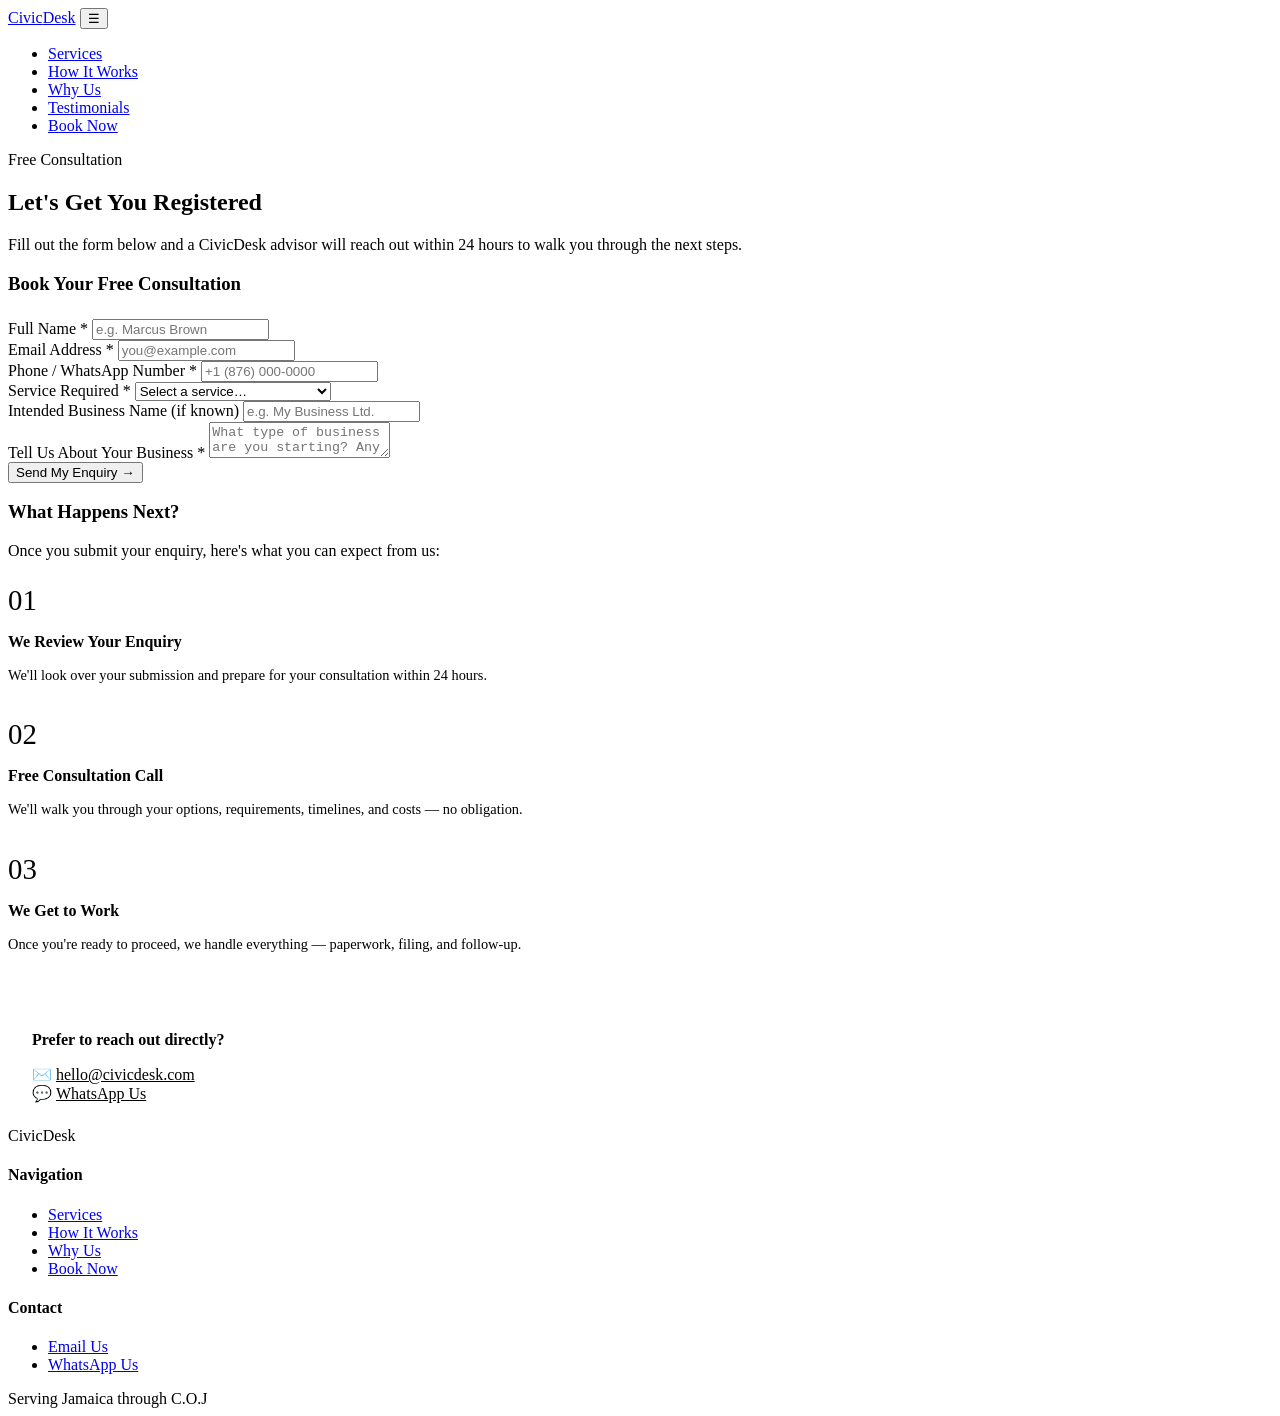
==== booking.html @ b0fad908 "Add files via upload" ====
<!DOCTYPE html>
<html lang="en">
<head>
  <meta charset="UTF-8" />
  <meta name="viewport" content="width=device-width, initial-scale=1.0" />
  <meta name="description" content="Book a free consultation with CivicDesk — Jamaica's trusted business registration service." />
  <title>Book a Consultation — CivicDesk</title>
  <link rel="preconnect" href="https://fonts.googleapis.com" />
  <link rel="preconnect" href="https://fonts.gstatic.com" crossorigin />
  <link rel="stylesheet" href="css/style.css" />
  <script src="js/config.js"></script>
  <script src="js/router.js"></script>
</head>
<body>

  <!-- ── NAVIGATION ───────────────────────────────────────── -->
  <nav id="main-nav" aria-label="Main navigation">
    <div class="container">
      <div class="nav-inner">
        <a href="index.html" class="nav-logo">Civic<span>Desk</span></a>
        <button id="nav-toggle" aria-label="Toggle menu" aria-expanded="false">☰</button>
        <ul id="nav-menu" role="list">
          <li><a href="index.html#services" class="nav-link">Services</a></li>
          <li><a href="index.html#how-it-works" class="nav-link">How It Works</a></li>
          <li><a href="index.html#benefits" class="nav-link">Why Us</a></li>
          <li><a href="index.html#testimonials" class="nav-link">Testimonials</a></li>
          <li><a href="booking.html" class="btn btn-primary nav-cta">Book Now</a></li>
        </ul>
      </div>
    </div>
  </nav>

  <!-- ── BOOKING HERO ──────────────────────────────────────── -->
  <section class="booking-hero" aria-label="Booking header">
    <div class="container">
      <span class="section-label">Free Consultation</span>
      <h1>Let's Get You Registered</h1>
      <p>Fill out the form below and a CivicDesk advisor will reach out within 24 hours to walk you through the next steps.</p>
    </div>
  </section>

  <!-- ── BOOKING BODY ──────────────────────────────────────── -->
  <section class="booking-body" aria-label="Booking form">
    <div class="container">
      <div class="booking-grid">

        <!-- FORM -->
        <div class="booking-form-wrap reveal">
          <h3 style="color:var(--navy);margin-bottom:1.5rem;">Book Your Free Consultation</h3>

          <!-- Formspree form — replace YOUR_FORMSPREE_ID with your real ID -->
          <form id="booking-form" action="https://formspree.io/f/YOUR_FORMSPREE_ID" method="POST">

            <div class="form-group">
              <label for="name">Full Name *</label>
              <input type="text" id="name" name="name" placeholder="e.g. Marcus Brown" required />
            </div>

            <div class="form-group">
              <label for="email">Email Address *</label>
              <input type="email" id="email" name="email" placeholder="you@example.com" required />
            </div>

            <div class="form-group">
              <label for="phone">Phone / WhatsApp Number *</label>
              <input type="tel" id="phone" name="phone" placeholder="+1 (876) 000-0000" required />
            </div>

            <div class="form-group">
              <label for="service">Service Required *</label>
              <select id="service" name="service" required>
                <option value="" disabled selected>Select a service…</option>
                <option value="small">Small Company Registration</option>
                <option value="large">Large Business Registration</option>
                <option value="unsure">Not Sure — I Need Guidance</option>
              </select>
            </div>

            <div class="form-group">
              <label for="business-name">Intended Business Name (if known)</label>
              <input type="text" id="business-name" name="business_name" placeholder="e.g. My Business Ltd." />
            </div>

            <div class="form-group">
              <label for="message">Tell Us About Your Business *</label>
              <textarea id="message" name="message" placeholder="What type of business are you starting? Any questions or concerns?" required></textarea>
            </div>

            <!-- Honeypot spam field -->
            <input type="text" name="_gotcha" style="display:none" />
            <input type="hidden" name="_subject" value="New CivicDesk Consultation Booking" />
            <input type="hidden" name="_next" value="booking.html?success=true" />

            <button type="submit" class="btn btn-primary form-submit">Send My Enquiry →</button>
          </form>

          <!-- Success message (shown after redirect) -->
          <div id="form-success" style="display:none; text-align:center; padding:2rem 0;">
            <div style="font-size:2.5rem; margin-bottom:1rem;">✅</div>
            <h3 style="color:var(--navy); margin-bottom:0.5rem;">We've Got Your Enquiry!</h3>
            <p>A CivicDesk advisor will contact you within 24 hours. Check your email for confirmation.</p>
          </div>
        </div>

        <!-- INFO PANEL -->
        <div class="booking-info reveal">
          <h3>What Happens Next?</h3>
          <p>Once you submit your enquiry, here's what you can expect from us:</p>

          <div style="display:flex;flex-direction:column;gap:1.25rem;margin:1.5rem 0;">
            <div class="step" style="border:none;padding:0;grid-template-columns:48px 1fr;gap:1rem;">
              <div class="step-number" style="font-size:1.8rem;color:var(--gold);">01</div>
              <div class="step-body">
                <h3 style="font-size:1rem;">We Review Your Enquiry</h3>
                <p style="font-size:0.9rem;">We'll look over your submission and prepare for your consultation within 24 hours.</p>
              </div>
            </div>
            <div class="step" style="border:none;padding:0;grid-template-columns:48px 1fr;gap:1rem;">
              <div class="step-number" style="font-size:1.8rem;color:var(--gold);">02</div>
              <div class="step-body">
                <h3 style="font-size:1rem;">Free Consultation Call</h3>
                <p style="font-size:0.9rem;">We'll walk you through your options, requirements, timelines, and costs — no obligation.</p>
              </div>
            </div>
            <div class="step" style="border:none;padding:0;grid-template-columns:48px 1fr;gap:1rem;">
              <div class="step-number" style="font-size:1.8rem;color:var(--gold);">03</div>
              <div class="step-body">
                <h3 style="font-size:1rem;">We Get to Work</h3>
                <p style="font-size:0.9rem;">Once you're ready to proceed, we handle everything — paperwork, filing, and follow-up.</p>
              </div>
            </div>
          </div>

          <div style="background:var(--cream-dark);border-radius:var(--radius);padding:1.5rem;margin-top:1rem;">
            <h3 style="font-size:1rem;color:var(--navy);margin-bottom:1rem;">Prefer to reach out directly?</h3>
            <div class="booking-contact-items">
              <div class="booking-contact-item">
                <span class="icon">✉️</span>
                <a href="#" class="email-link" style="color:var(--navy);font-weight:500;">hello@civicdesk.com</a>
              </div>
              <div class="booking-contact-item">
                <span class="icon">💬</span>
                <a href="#" class="whatsapp-link" style="color:var(--navy);font-weight:500;">WhatsApp Us</a>
              </div>
            </div>
          </div>
        </div>

      </div>
    </div>
  </section>

  <!-- ── FOOTER ────────────────────────────────────────────── -->
  <footer aria-label="Site footer">
    <div class="container">
      <div class="footer-inner">
        <div class="footer-brand">
          <div class="nav-logo">Civic<span>Desk</span></div>
          <p id="footer-tagline"></p>
        </div>
        <div class="footer-col">
          <h4>Navigation</h4>
          <ul role="list">
            <li><a href="index.html#services">Services</a></li>
            <li><a href="index.html#how-it-works">How It Works</a></li>
            <li><a href="index.html#benefits">Why Us</a></li>
            <li><a href="booking.html">Book Now</a></li>
          </ul>
        </div>
        <div class="footer-col">
          <h4>Contact</h4>
          <ul role="list">
            <li><a href="#" class="email-link">Email Us</a></li>
            <li><a href="#" class="whatsapp-link">WhatsApp Us</a></li>
          </ul>
        </div>
      </div>
      <div class="footer-bottom">
        <span id="footer-copy"></span>
        <span class="footer-powered">Serving Jamaica through C.O.J</span>
      </div>
    </div>
  </footer>

  <script src="js/main.js"></script>
  <script>
    // Show success message if redirected back after form submit
    if (new URLSearchParams(window.location.search).get("success") === "true") {
      document.getElementById("booking-form").style.display = "none";
      document.getElementById("form-success").style.display = "block";
    }
  </script>

</body>
</html>
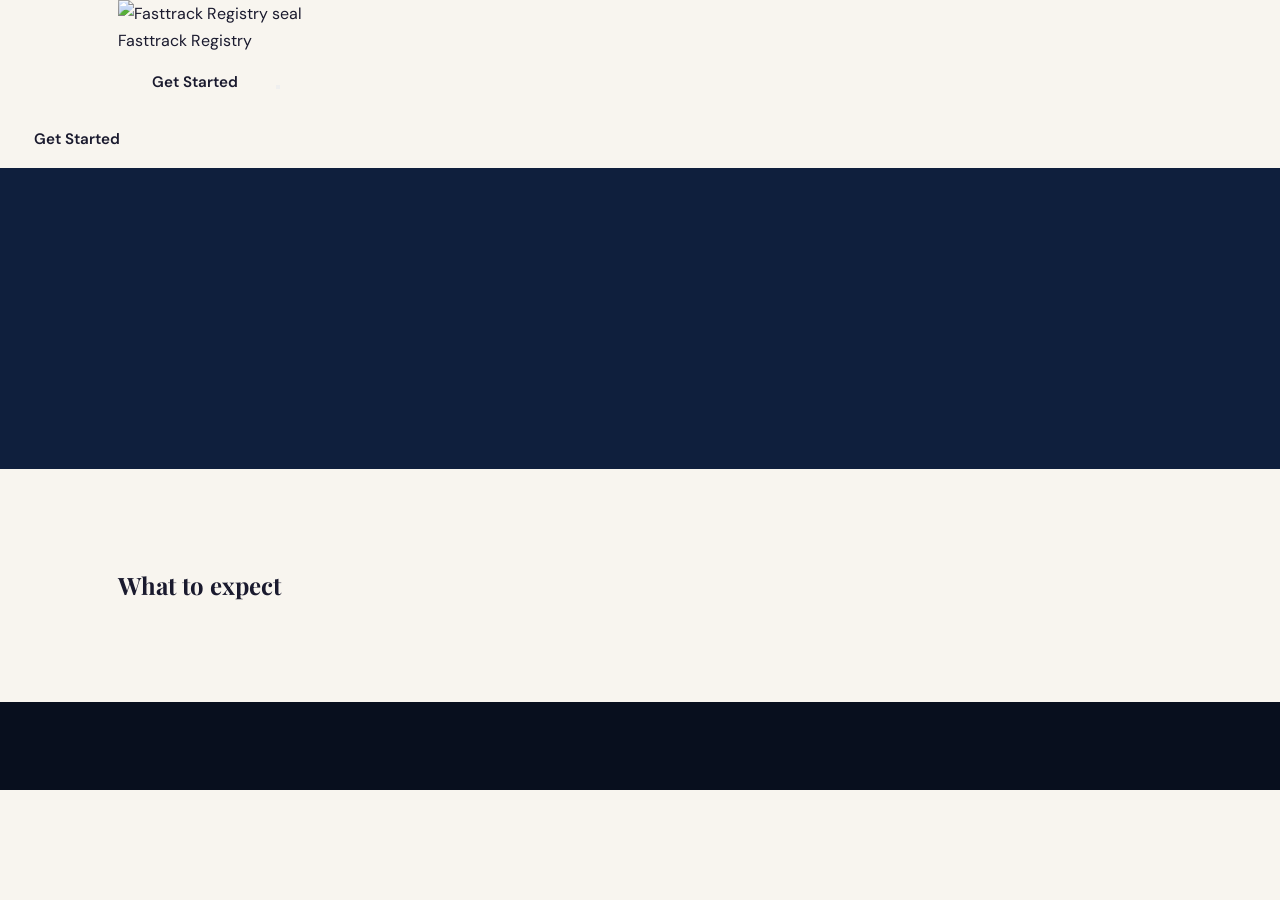
==== commit 60bbe48e: "Add files via upload" ====
--- a/booking.html
+++ b/booking.html
@@ -3,193 +3,103 @@
 <head>
   <meta charset="UTF-8" />
   <meta name="viewport" content="width=device-width, initial-scale=1.0" />
-  <meta name="description" content="Book a free consultation with CivicDesk — Jamaica's trusted business registration service." />
-  <title>Book a Consultation — CivicDesk</title>
-  <link rel="preconnect" href="https://fonts.googleapis.com" />
-  <link rel="preconnect" href="https://fonts.gstatic.com" crossorigin />
-  <link rel="stylesheet" href="css/style.css" />
-  <script src="js/config.js"></script>
-  <script src="js/router.js"></script>
+  <title>Book a Consultation — Fasttrack Registry | Jamaica</title>
+  <meta name="description" content="Get in touch with Fasttrack Registry to start your business registration. Reach us via WhatsApp or email for a free consultation." />
+
+  <!-- Open Graph -->
+  <meta property="og:type"        content="website" />
+  <meta property="og:url"         content="https://fasttrackregistry.com/booking.html" />
+  <meta property="og:title"       content="Book a Consultation — Fasttrack Registry" />
+  <meta property="og:description" content="Get in touch with Fasttrack Registry to start your business registration." />
+
+  <link rel="canonical" href="https://fasttrackregistry.com/booking.html" />
+  <link rel="stylesheet" href="./css/style.css" />
 </head>
-<body>
+<body data-page="booking">
 
-  <!-- ── NAVIGATION ───────────────────────────────────────── -->
-  <nav id="main-nav" aria-label="Main navigation">
-    <div class="container">
-      <div class="nav-inner">
-        <a href="index.html" class="nav-logo">Civic<span>Desk</span></a>
-        <button id="nav-toggle" aria-label="Toggle menu" aria-expanded="false">☰</button>
-        <ul id="nav-menu" role="list">
-          <li><a href="index.html#services" class="nav-link">Services</a></li>
-          <li><a href="index.html#how-it-works" class="nav-link">How It Works</a></li>
-          <li><a href="index.html#benefits" class="nav-link">Why Us</a></li>
-          <li><a href="index.html#testimonials" class="nav-link">Testimonials</a></li>
-          <li><a href="booking.html" class="btn btn-primary nav-cta">Book Now</a></li>
-        </ul>
-      </div>
+  <!-- ── Navigation ─────────────────────────────────────── -->
+  <header data-nav role="banner">
+    <div class="container nav__inner">
+      <a href="./index.html" class="nav__logo" aria-label="Fasttrack Registry home">
+        <img src="./assets/logo.svg" alt="Fasttrack Registry seal" class="nav__logo-img"/>
+        <span data-nav-logo>Fasttrack <span>Registry</span></span>
+      </a>
+
+      <nav aria-label="Main navigation">
+        <ul class="nav__links" data-nav-links></ul>
+      </nav>
+
+      <a href="./booking.html" class="btn btn--primary nav__cta" data-nav-cta>Get Started</a>
+
+      <button
+        class="nav__toggle"
+        data-nav-toggle
+        aria-label="Open menu"
+        aria-expanded="false"
+        aria-controls="mobile-menu-booking"
+      >
+        <span></span><span></span><span></span>
+      </button>
     </div>
+  </header>
+
+  <!-- Mobile menu -->
+  <nav id="mobile-menu-booking" data-nav-mobile aria-label="Mobile navigation">
+    <ul data-nav-links></ul>
+    <a href="./booking.html" class="btn btn--primary" data-nav-cta>Get Started</a>
   </nav>
 
-  <!-- ── BOOKING HERO ──────────────────────────────────────── -->
-  <section class="booking-hero" aria-label="Booking header">
-    <div class="container">
-      <span class="section-label">Free Consultation</span>
-      <h1>Let's Get You Registered</h1>
-      <p>Fill out the form below and a CivicDesk advisor will reach out within 24 hours to walk you through the next steps.</p>
-    </div>
-  </section>
+  <main>
 
-  <!-- ── BOOKING BODY ──────────────────────────────────────── -->
-  <section class="booking-body" aria-label="Booking form">
-    <div class="container">
-      <div class="booking-grid">
+    <!-- ── Booking Hero ───────────────────────────────────── -->
+    <section class="booking-hero" aria-labelledby="booking-heading">
+      <div class="container">
+        <p class="section-label" data-booking-eyebrow></p>
+        <h1 id="booking-heading" data-booking-heading></h1>
+        <p data-booking-sub></p>
+      </div>
+    </section>
 
-        <!-- FORM -->
-        <div class="booking-form-wrap reveal">
-          <h3 style="color:var(--navy);margin-bottom:1.5rem;">Book Your Free Consultation</h3>
+    <!-- ── Contact Options ────────────────────────────────── -->
+    <section class="booking-section" aria-label="Contact options">
+      <div class="container">
+        <div class="contact-options" data-booking-options></div>
 
-          <!-- Formspree form — replace YOUR_FORMSPREE_ID with your real ID -->
-          <form id="booking-form" action="https://formspree.io/f/YOUR_FORMSPREE_ID" method="POST">
-
-            <div class="form-group">
-              <label for="name">Full Name *</label>
-              <input type="text" id="name" name="name" placeholder="e.g. Marcus Brown" required />
-            </div>
-
-            <div class="form-group">
-              <label for="email">Email Address *</label>
-              <input type="email" id="email" name="email" placeholder="you@example.com" required />
-            </div>
-
-            <div class="form-group">
-              <label for="phone">Phone / WhatsApp Number *</label>
-              <input type="tel" id="phone" name="phone" placeholder="+1 (876) 000-0000" required />
-            </div>
-
-            <div class="form-group">
-              <label for="service">Service Required *</label>
-              <select id="service" name="service" required>
-                <option value="" disabled selected>Select a service…</option>
-                <option value="small">Small Company Registration</option>
-                <option value="large">Large Business Registration</option>
-                <option value="unsure">Not Sure — I Need Guidance</option>
-              </select>
-            </div>
-
-            <div class="form-group">
-              <label for="business-name">Intended Business Name (if known)</label>
-              <input type="text" id="business-name" name="business_name" placeholder="e.g. My Business Ltd." />
-            </div>
-
-            <div class="form-group">
-              <label for="message">Tell Us About Your Business *</label>
-              <textarea id="message" name="message" placeholder="What type of business are you starting? Any questions or concerns?" required></textarea>
-            </div>
-
-            <!-- Honeypot spam field -->
-            <input type="text" name="_gotcha" style="display:none" />
-            <input type="hidden" name="_subject" value="New CivicDesk Consultation Booking" />
-            <input type="hidden" name="_next" value="booking.html?success=true" />
-
-            <button type="submit" class="btn btn-primary form-submit">Send My Enquiry →</button>
-          </form>
-
-          <!-- Success message (shown after redirect) -->
-          <div id="form-success" style="display:none; text-align:center; padding:2rem 0;">
-            <div style="font-size:2.5rem; margin-bottom:1rem;">✅</div>
-            <h3 style="color:var(--navy); margin-bottom:0.5rem;">We've Got Your Enquiry!</h3>
-            <p>A CivicDesk advisor will contact you within 24 hours. Check your email for confirmation.</p>
-          </div>
-        </div>
-
-        <!-- INFO PANEL -->
-        <div class="booking-info reveal">
-          <h3>What Happens Next?</h3>
-          <p>Once you submit your enquiry, here's what you can expect from us:</p>
-
-          <div style="display:flex;flex-direction:column;gap:1.25rem;margin:1.5rem 0;">
-            <div class="step" style="border:none;padding:0;grid-template-columns:48px 1fr;gap:1rem;">
-              <div class="step-number" style="font-size:1.8rem;color:var(--gold);">01</div>
-              <div class="step-body">
-                <h3 style="font-size:1rem;">We Review Your Enquiry</h3>
-                <p style="font-size:0.9rem;">We'll look over your submission and prepare for your consultation within 24 hours.</p>
-              </div>
-            </div>
-            <div class="step" style="border:none;padding:0;grid-template-columns:48px 1fr;gap:1rem;">
-              <div class="step-number" style="font-size:1.8rem;color:var(--gold);">02</div>
-              <div class="step-body">
-                <h3 style="font-size:1rem;">Free Consultation Call</h3>
-                <p style="font-size:0.9rem;">We'll walk you through your options, requirements, timelines, and costs — no obligation.</p>
-              </div>
-            </div>
-            <div class="step" style="border:none;padding:0;grid-template-columns:48px 1fr;gap:1rem;">
-              <div class="step-number" style="font-size:1.8rem;color:var(--gold);">03</div>
-              <div class="step-body">
-                <h3 style="font-size:1rem;">We Get to Work</h3>
-                <p style="font-size:0.9rem;">Once you're ready to proceed, we handle everything — paperwork, filing, and follow-up.</p>
-              </div>
-            </div>
-          </div>
-
-          <div style="background:var(--cream-dark);border-radius:var(--radius);padding:1.5rem;margin-top:1rem;">
-            <h3 style="font-size:1rem;color:var(--navy);margin-bottom:1rem;">Prefer to reach out directly?</h3>
-            <div class="booking-contact-items">
-              <div class="booking-contact-item">
-                <span class="icon">✉️</span>
-                <a href="#" class="email-link" style="color:var(--navy);font-weight:500;">hello@civicdesk.com</a>
-              </div>
-              <div class="booking-contact-item">
-                <span class="icon">💬</span>
-                <a href="#" class="whatsapp-link" style="color:var(--navy);font-weight:500;">WhatsApp Us</a>
-              </div>
-            </div>
-          </div>
-        </div>
-
-      </div>
-    </div>
-  </section>
-
-  <!-- ── FOOTER ────────────────────────────────────────────── -->
-  <footer aria-label="Site footer">
-    <div class="container">
-      <div class="footer-inner">
-        <div class="footer-brand">
-          <div class="nav-logo">Civic<span>Desk</span></div>
-          <p id="footer-tagline"></p>
-        </div>
-        <div class="footer-col">
-          <h4>Navigation</h4>
-          <ul role="list">
-            <li><a href="index.html#services">Services</a></li>
-            <li><a href="index.html#how-it-works">How It Works</a></li>
-            <li><a href="index.html#benefits">Why Us</a></li>
-            <li><a href="booking.html">Book Now</a></li>
-          </ul>
-        </div>
-        <div class="footer-col">
-          <h4>Contact</h4>
-          <ul role="list">
-            <li><a href="#" class="email-link">Email Us</a></li>
-            <li><a href="#" class="whatsapp-link">WhatsApp Us</a></li>
-          </ul>
+        <div class="booking-reassurances" data-reveal>
+          <h3>What to expect</h3>
+          <ul data-booking-reassurances></ul>
         </div>
       </div>
-      <div class="footer-bottom">
-        <span id="footer-copy"></span>
-        <span class="footer-powered">Serving Jamaica through C.O.J</span>
+    </section>
+
+  </main>
+
+  <!-- ── Footer ────────────────────────────────────────────── -->
+  <footer role="contentinfo">
+    <div class="container">
+      <div class="footer__inner">
+        <div>
+          <p class="footer__brand-name" data-footer-logo></p>
+          <p class="footer__tagline" data-footer-tagline></p>
+        </div>
+        <nav aria-label="Footer navigation">
+          <ul class="footer__links" data-footer-links></ul>
+        </nav>
+        <div class="footer__contact">
+          <a href="#" data-footer-email-link>
+            <span data-footer-email></span>
+          </a>
+          <a href="#" data-footer-whatsapp-link target="_blank" rel="noopener">
+            <span data-footer-whatsapp></span>
+          </a>
+        </div>
       </div>
+      <p class="footer__bottom" data-footer-legal></p>
     </div>
   </footer>
 
-  <script src="js/main.js"></script>
-  <script>
-    // Show success message if redirected back after form submit
-    if (new URLSearchParams(window.location.search).get("success") === "true") {
-      document.getElementById("booking-form").style.display = "none";
-      document.getElementById("form-success").style.display = "block";
-    }
-  </script>
-
+  <script src="./js/config.js"></script>
+  <script src="./js/router.js" defer></script>
+  <script src="./js/main.js"   defer></script>
 </body>
 </html>
--- a/css/style.css
+++ b/css/style.css
@@ -0,0 +1,609 @@
+/* ============================================================
+   CIVICDESK — MAIN STYLESHEET
+   Refined editorial aesthetic: Deep navy + Gold on cream
+   Fonts: Playfair Display (display) + DM Sans (body)
+   ============================================================ */
+
+@import url('https://fonts.googleapis.com/css2?family=Playfair+Display:wght@700;900&family=DM+Sans:wght@300;400;500;600&display=swap');
+
+/* ── TOKENS ─────────────────────────────────────────────── */
+:root {
+  --navy:       #0f1f3d;
+  --navy-mid:   #1a2f55;
+  --navy-light: #243d6e;
+  --gold:       #c9973a;
+  --gold-light: #e8b96a;
+  --cream:      #f8f5ef;
+  --cream-dark: #ede9e1;
+  --white:      #ffffff;
+  --text-dark:  #1a1a2e;
+  --text-mid:   #4a5568;
+  --text-light: #8a9bb0;
+
+  --font-display: 'Playfair Display', Georgia, serif;
+  --font-body:    'DM Sans', system-ui, sans-serif;
+
+  --radius:  12px;
+  --radius-lg: 20px;
+  --shadow:  0 4px 24px rgba(15,31,61,0.10);
+  --shadow-lg: 0 12px 48px rgba(15,31,61,0.18);
+
+  --transition: 0.28s cubic-bezier(0.4,0,0.2,1);
+  --max-w: 1140px;
+  --section-pad: clamp(4rem, 8vw, 7rem);
+}
+
+/* ── RESET ───────────────────────────────────────────────── */
+*, *::before, *::after { box-sizing: border-box; margin: 0; padding: 0; }
+html { scroll-behavior: smooth; font-size: 16px; }
+body {
+  font-family: var(--font-body);
+  background: var(--cream);
+  color: var(--text-dark);
+  line-height: 1.7;
+  overflow-x: hidden;
+}
+img { max-width: 100%; display: block; }
+a { text-decoration: none; color: inherit; }
+ul { list-style: none; }
+
+/* ── TYPOGRAPHY ─────────────────────────────────────────── */
+h1, h2, h3 { font-family: var(--font-display); line-height: 1.15; }
+h1 { font-size: clamp(2.6rem, 6vw, 4.4rem); font-weight: 900; }
+h2 { font-size: clamp(2rem, 4vw, 3rem); font-weight: 700; }
+h3 { font-size: clamp(1.15rem, 2.5vw, 1.5rem); font-weight: 700; }
+p  { font-size: clamp(0.95rem, 1.5vw, 1.08rem); color: var(--text-mid); }
+
+.section-label {
+  font-family: var(--font-body);
+  font-size: 0.75rem;
+  font-weight: 600;
+  letter-spacing: 0.2em;
+  text-transform: uppercase;
+  color: var(--gold);
+  margin-bottom: 0.75rem;
+  display: block;
+}
+
+/* ── LAYOUT ──────────────────────────────────────────────── */
+.container {
+  max-width: var(--max-w);
+  margin: 0 auto;
+  padding: 0 clamp(1.25rem, 5vw, 3rem);
+}
+section { padding: var(--section-pad) 0; }
+
+/* ── BUTTONS ─────────────────────────────────────────────── */
+.btn {
+  display: inline-flex;
+  align-items: center;
+  gap: 0.5rem;
+  padding: 0.85rem 2rem;
+  border-radius: 6px;
+  font-family: var(--font-body);
+  font-size: 0.95rem;
+  font-weight: 600;
+  cursor: pointer;
+  border: 2px solid transparent;
+  transition: all var(--transition);
+  white-space: nowrap;
+}
+.btn-primary {
+  background: var(--gold);
+  color: var(--navy);
+  border-color: var(--gold);
+}
+.btn-primary:hover {
+  background: var(--gold-light);
+  border-color: var(--gold-light);
+  transform: translateY(-2px);
+  box-shadow: 0 8px 24px rgba(201,151,58,0.35);
+}
+.btn-outline {
+  background: transparent;
+  color: var(--navy);
+  border-color: var(--navy);
+}
+.btn-outline:hover {
+  background: var(--navy);
+  color: var(--white);
+  transform: translateY(-2px);
+}
+.btn-ghost {
+  background: rgba(255,255,255,0.12);
+  color: var(--white);
+  border-color: rgba(255,255,255,0.3);
+}
+.btn-ghost:hover {
+  background: rgba(255,255,255,0.22);
+  border-color: rgba(255,255,255,0.5);
+  transform: translateY(-2px);
+}
+
+/* ── SCROLL REVEAL ───────────────────────────────────────── */
+.reveal {
+  opacity: 0;
+  transform: translateY(28px);
+  transition: opacity 0.65s ease, transform 0.65s ease;
+}
+.revealed {
+  opacity: 1;
+  transform: translateY(0);
+}
+
+/* ── NAVIGATION ──────────────────────────────────────────── */
+#main-nav {
+  position: fixed;
+  top: 0; left: 0; right: 0;
+  z-index: 1000;
+  padding: 1.25rem 0;
+  transition: all var(--transition);
+  background: transparent;
+}
+#main-nav.scrolled {
+  background: rgba(15,31,61,0.97);
+  backdrop-filter: blur(12px);
+  padding: 0.85rem 0;
+  box-shadow: 0 2px 20px rgba(0,0,0,0.25);
+}
+.nav-inner {
+  display: flex;
+  align-items: center;
+  justify-content: space-between;
+  gap: 2rem;
+}
+.nav-logo {
+  font-family: var(--font-display);
+  font-size: 1.55rem;
+  font-weight: 900;
+  color: var(--white);
+  letter-spacing: -0.02em;
+}
+.nav-logo span { color: var(--gold); }
+#nav-menu {
+  display: flex;
+  align-items: center;
+  gap: 2rem;
+}
+.nav-link {
+  font-size: 0.9rem;
+  font-weight: 500;
+  color: rgba(255,255,255,0.8);
+  transition: color var(--transition);
+}
+.nav-link:hover { color: var(--gold); }
+.nav-cta {
+  padding: 0.6rem 1.4rem;
+  font-size: 0.88rem;
+}
+#nav-toggle {
+  display: none;
+  background: none;
+  border: none;
+  color: var(--white);
+  font-size: 1.5rem;
+  cursor: pointer;
+  padding: 0.25rem;
+  line-height: 1;
+}
+
+/* ── HERO ────────────────────────────────────────────────── */
+#hero {
+  min-height: 100vh;
+  background: var(--navy);
+  position: relative;
+  display: flex;
+  align-items: center;
+  overflow: hidden;
+  padding: calc(var(--section-pad) + 4rem) 0 var(--section-pad);
+}
+.hero-bg {
+  position: absolute;
+  inset: 0;
+  background:
+    radial-gradient(ellipse 80% 60% at 70% 40%, rgba(201,151,58,0.12) 0%, transparent 60%),
+    radial-gradient(ellipse 50% 70% at 10% 80%, rgba(36,61,110,0.8) 0%, transparent 60%),
+    linear-gradient(135deg, #0f1f3d 0%, #1a2f55 50%, #0f1f3d 100%);
+}
+.hero-grid {
+  position: absolute;
+  inset: 0;
+  background-image: linear-gradient(rgba(201,151,58,0.04) 1px, transparent 1px),
+                    linear-gradient(90deg, rgba(201,151,58,0.04) 1px, transparent 1px);
+  background-size: 60px 60px;
+}
+.hero-content {
+  position: relative;
+  z-index: 2;
+  max-width: 780px;
+}
+.hero-badge {
+  display: inline-flex;
+  align-items: center;
+  gap: 0.5rem;
+  background: rgba(201,151,58,0.15);
+  border: 1px solid rgba(201,151,58,0.3);
+  color: var(--gold-light);
+  font-size: 0.78rem;
+  font-weight: 600;
+  letter-spacing: 0.12em;
+  text-transform: uppercase;
+  padding: 0.4rem 1rem;
+  border-radius: 999px;
+  margin-bottom: 1.5rem;
+}
+#hero-headline {
+  color: var(--white);
+  margin-bottom: 1.25rem;
+}
+#hero-headline em {
+  color: var(--gold);
+  font-style: normal;
+}
+#hero-sub {
+  font-size: clamp(1rem, 2vw, 1.2rem);
+  color: rgba(255,255,255,0.72);
+  max-width: 560px;
+  margin-bottom: 2.5rem;
+  line-height: 1.75;
+}
+.hero-actions {
+  display: flex;
+  gap: 1rem;
+  flex-wrap: wrap;
+}
+.hero-trust {
+  margin-top: 3rem;
+  display: flex;
+  align-items: center;
+  gap: 1.5rem;
+  flex-wrap: wrap;
+}
+.hero-trust-item {
+  display: flex;
+  align-items: center;
+  gap: 0.5rem;
+  color: rgba(255,255,255,0.55);
+  font-size: 0.82rem;
+}
+.hero-trust-item::before {
+  content: "✓";
+  color: var(--gold);
+  font-weight: 700;
+}
+
+/* ── SERVICES ────────────────────────────────────────────── */
+#services {
+  background: var(--cream);
+}
+.section-header {
+  text-align: center;
+  margin-bottom: 3.5rem;
+}
+.section-header h2 { margin-bottom: 0.75rem; }
+.section-header p { max-width: 540px; margin: 0 auto; }
+
+#services-grid {
+  display: grid;
+  grid-template-columns: repeat(auto-fit, minmax(300px, 1fr));
+  gap: 2rem;
+}
+.service-card {
+  background: var(--white);
+  border: 1px solid var(--cream-dark);
+  border-radius: var(--radius-lg);
+  padding: 2.5rem;
+  transition: all var(--transition);
+  display: flex;
+  flex-direction: column;
+  gap: 1.25rem;
+}
+.service-card:hover {
+  border-color: var(--gold);
+  box-shadow: var(--shadow-lg);
+  transform: translateY(-4px);
+}
+.service-icon {
+  font-size: 2rem;
+  color: var(--gold);
+  font-weight: 700;
+}
+.service-card h3 { color: var(--navy); }
+.service-features {
+  display: flex;
+  flex-direction: column;
+  gap: 0.5rem;
+  flex: 1;
+}
+.service-features li {
+  font-size: 0.9rem;
+  color: var(--text-mid);
+  padding-left: 1.2rem;
+  position: relative;
+}
+.service-features li::before {
+  content: "→";
+  position: absolute;
+  left: 0;
+  color: var(--gold);
+  font-weight: 700;
+}
+.service-card .btn { margin-top: auto; align-self: flex-start; }
+
+/* ── HOW IT WORKS ────────────────────────────────────────── */
+#how-it-works {
+  background: var(--navy);
+  color: var(--white);
+}
+#how-it-works .section-header h2 { color: var(--white); }
+#how-it-works .section-header p { color: rgba(255,255,255,0.6); }
+
+#steps-list {
+  display: flex;
+  flex-direction: column;
+  gap: 0;
+  max-width: 720px;
+  margin: 0 auto;
+}
+.step {
+  display: grid;
+  grid-template-columns: 80px 1fr;
+  gap: 2rem;
+  padding: 2.5rem 0;
+  border-bottom: 1px solid rgba(255,255,255,0.08);
+  align-items: start;
+}
+.step:last-child { border-bottom: none; }
+.step-number {
+  font-family: var(--font-display);
+  font-size: 3rem;
+  font-weight: 900;
+  color: var(--gold);
+  line-height: 1;
+  opacity: 0.8;
+}
+.step-body h3 { color: var(--white); margin-bottom: 0.5rem; }
+.step-body p { color: rgba(255,255,255,0.6); }
+
+/* ── BENEFITS ────────────────────────────────────────────── */
+#benefits {
+  background: var(--cream-dark);
+}
+#benefits-grid {
+  display: grid;
+  grid-template-columns: repeat(auto-fit, minmax(230px, 1fr));
+  gap: 1.75rem;
+}
+.benefit-card {
+  background: var(--white);
+  border-radius: var(--radius);
+  padding: 2rem;
+  border-left: 3px solid var(--gold);
+  transition: all var(--transition);
+}
+.benefit-card:hover {
+  box-shadow: var(--shadow);
+  transform: translateY(-3px);
+}
+.benefit-icon {
+  font-size: 1.75rem;
+  margin-bottom: 1rem;
+}
+.benefit-card h3 { color: var(--navy); margin-bottom: 0.5rem; font-size: 1.1rem; }
+
+/* ── TESTIMONIALS ────────────────────────────────────────── */
+#testimonials {
+  background: var(--cream);
+}
+#testimonials-grid {
+  display: grid;
+  grid-template-columns: repeat(auto-fit, minmax(280px, 1fr));
+  gap: 1.75rem;
+}
+.testimonial-card {
+  background: var(--white);
+  border-radius: var(--radius-lg);
+  padding: 2.25rem;
+  box-shadow: var(--shadow);
+  display: flex;
+  flex-direction: column;
+  gap: 1.5rem;
+  border-top: 3px solid var(--gold);
+}
+.testimonial-card blockquote {
+  font-family: var(--font-display);
+  font-size: 1.05rem;
+  line-height: 1.6;
+  color: var(--navy);
+  font-style: italic;
+}
+.testimonial-author strong {
+  display: block;
+  font-family: var(--font-body);
+  font-size: 0.9rem;
+  font-weight: 600;
+  color: var(--navy);
+}
+.testimonial-author span {
+  font-size: 0.82rem;
+  color: var(--text-light);
+}
+
+/* ── CTA BANNER ──────────────────────────────────────────── */
+#cta-banner {
+  background: linear-gradient(135deg, var(--navy) 0%, var(--navy-light) 100%);
+  text-align: center;
+  padding: clamp(4rem, 7vw, 6rem) 0;
+  position: relative;
+  overflow: hidden;
+}
+#cta-banner::before {
+  content: "";
+  position: absolute;
+  inset: 0;
+  background: radial-gradient(ellipse 60% 80% at 50% 50%, rgba(201,151,58,0.1) 0%, transparent 70%);
+}
+.cta-inner { position: relative; z-index: 2; }
+.cta-inner h2 { color: var(--white); margin-bottom: 0.75rem; }
+.cta-inner p { color: rgba(255,255,255,0.65); margin-bottom: 2rem; max-width: 480px; margin-left: auto; margin-right: auto; }
+
+/* ── FOOTER ──────────────────────────────────────────────── */
+footer {
+  background: #080f1e;
+  color: rgba(255,255,255,0.55);
+  padding: 3.5rem 0 2rem;
+}
+.footer-inner {
+  display: grid;
+  grid-template-columns: 1.5fr 1fr 1fr;
+  gap: 3rem;
+  padding-bottom: 2.5rem;
+  border-bottom: 1px solid rgba(255,255,255,0.08);
+  margin-bottom: 1.5rem;
+}
+.footer-brand .nav-logo { font-size: 1.4rem; margin-bottom: 0.75rem; }
+#footer-tagline { font-size: 0.9rem; line-height: 1.6; max-width: 260px; }
+.footer-col h4 {
+  color: var(--white);
+  font-size: 0.85rem;
+  font-weight: 600;
+  letter-spacing: 0.1em;
+  text-transform: uppercase;
+  margin-bottom: 1rem;
+}
+.footer-col ul { display: flex; flex-direction: column; gap: 0.6rem; }
+.footer-col ul li a {
+  font-size: 0.9rem;
+  color: rgba(255,255,255,0.5);
+  transition: color var(--transition);
+}
+.footer-col ul li a:hover { color: var(--gold); }
+.footer-bottom {
+  display: flex;
+  justify-content: space-between;
+  align-items: center;
+  font-size: 0.82rem;
+  flex-wrap: wrap;
+  gap: 0.5rem;
+}
+#footer-copy { color: rgba(255,255,255,0.3); }
+.footer-powered { color: rgba(255,255,255,0.25); font-size: 0.78rem; }
+
+/* ── RESPONSIVE ──────────────────────────────────────────── */
+@media (max-width: 768px) {
+  #nav-toggle { display: block; }
+  #nav-menu {
+    display: none;
+    position: fixed;
+    top: 0; left: 0; right: 0; bottom: 0;
+    background: var(--navy);
+    flex-direction: column;
+    justify-content: center;
+    align-items: center;
+    gap: 2.5rem;
+    z-index: 999;
+  }
+  #nav-menu.open { display: flex; }
+  #nav-menu .nav-link { font-size: 1.4rem; }
+  #nav-menu .nav-cta { font-size: 1rem; padding: 0.8rem 2rem; }
+
+  .step { grid-template-columns: 60px 1fr; gap: 1rem; }
+  .step-number { font-size: 2.2rem; }
+
+  .footer-inner { grid-template-columns: 1fr; gap: 2rem; }
+  .footer-bottom { flex-direction: column; text-align: center; }
+}
+
+@media (max-width: 480px) {
+  .hero-actions { flex-direction: column; }
+  .hero-actions .btn { width: 100%; justify-content: center; }
+}
+
+/* ── BOOKING PAGE ────────────────────────────────────────── */
+.booking-hero {
+  background: var(--navy);
+  padding: calc(var(--section-pad) + 5rem) 0 var(--section-pad);
+  text-align: center;
+  color: var(--white);
+}
+.booking-hero h1 { color: var(--white); margin-bottom: 1rem; }
+.booking-hero p { color: rgba(255,255,255,0.65); max-width: 500px; margin: 0 auto; }
+.booking-body { padding: var(--section-pad) 0; background: var(--cream); }
+.booking-grid {
+  display: grid;
+  grid-template-columns: 1fr 1fr;
+  gap: 3rem;
+  align-items: start;
+}
+@media (max-width: 768px) { .booking-grid { grid-template-columns: 1fr; } }
+
+.booking-form-wrap {
+  background: var(--white);
+  border-radius: var(--radius-lg);
+  padding: 2.5rem;
+  box-shadow: var(--shadow);
+}
+.form-group { margin-bottom: 1.25rem; }
+.form-group label {
+  display: block;
+  font-size: 0.85rem;
+  font-weight: 600;
+  color: var(--navy);
+  margin-bottom: 0.4rem;
+}
+.form-group input,
+.form-group select,
+.form-group textarea {
+  width: 100%;
+  padding: 0.75rem 1rem;
+  border: 1.5px solid var(--cream-dark);
+  border-radius: 6px;
+  font-family: var(--font-body);
+  font-size: 0.95rem;
+  color: var(--text-dark);
+  background: var(--cream);
+  transition: border-color var(--transition);
+  outline: none;
+}
+.form-group input:focus,
+.form-group select:focus,
+.form-group textarea:focus {
+  border-color: var(--gold);
+  background: var(--white);
+}
+.form-group textarea { resize: vertical; min-height: 100px; }
+.form-submit { width: 100%; justify-content: center; font-size: 1rem; padding: 1rem; }
+
+.booking-info h3 { color: var(--navy); margin-bottom: 1rem; }
+.booking-info p { margin-bottom: 1rem; }
+.booking-contact-items { display: flex; flex-direction: column; gap: 0.75rem; margin-top: 1.5rem; }
+.booking-contact-item {
+  display: flex;
+  align-items: center;
+  gap: 0.75rem;
+  font-size: 0.95rem;
+}
+.booking-contact-item .icon { font-size: 1.2rem; }
+
+/* ── MAINTENANCE PAGE ────────────────────────────────────── */
+.maintenance-page {
+  min-height: 100vh;
+  background: var(--navy);
+  display: flex;
+  align-items: center;
+  justify-content: center;
+  text-align: center;
+  padding: 2rem;
+}
+.maintenance-inner { max-width: 540px; }
+.maintenance-logo {
+  font-family: var(--font-display);
+  font-size: 2rem;
+  font-weight: 900;
+  color: var(--white);
+  margin-bottom: 2rem;
+}
+.maintenance-logo span { color: var(--gold); }
+.maintenance-inner h1 { color: var(--white); font-size: clamp(2rem, 5vw, 3rem); margin-bottom: 1rem; }
+.maintenance-inner p { color: rgba(255,255,255,0.6); margin-bottom: 2rem; }
+.maintenance-inner .btn { margin: 0 auto; }
